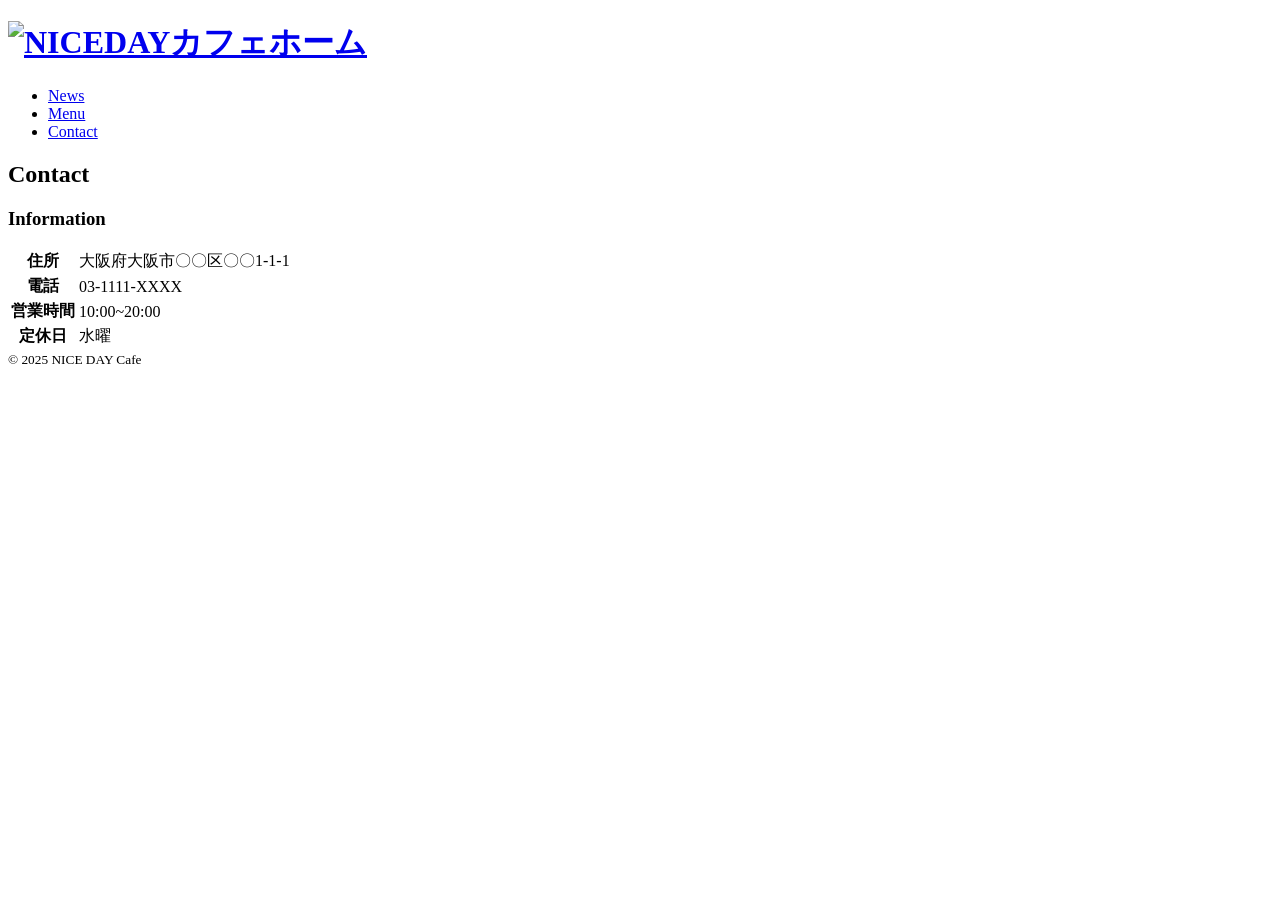
==== contact.html @ 055c8ca9 "Add files via upload" ====
<!DOCTYPE html>
<html lang="ja">

<head>
<meta charset="utf-8">
<title>NICE DAY Cafe - CONTACT</title>
</div>
<meta name="description" content="自慢のスイーツやブレンドコーヒーやヘルシーなオーガニックフードを提供するカフェ">
<meta name="viewport" content="width=device-width,initial-scale=1">
</head>

<!--リセットCSS-->
<link rel="stylesheet" href="https://unpkg.com/ress/dist/ress.min.css">

<!--Googleフォント-->
<link rel="preconnect" href="https://fonts.googleapis.com">
<link rel="preconnect" href="https://fonts.gstatic.com" crossorigin>
<link href="https://fonts.googleapis.com/css2?family=Philisophier&display=swap" rel=-"stylesheet">
<!--オリジナルCSS-->
<link rel="stylesheet" href="css/style.css">

</head>

<body>
<div class="sub-cover cover-contact">
<header class="page-header">
<h1 class="align-center">
<a href="index.html"><img class="logo" src="images/logo.png" alt="NICEDAYカフェホーム"></a>
</h1>
<nav>
<ul class="main-nav font-english">
	<li><a href="news.html">News</a></li>
	<li><a href="menu.html">Menu</a></li>
	<li><a href="contact.html">Contact</a></li>
</ul>
</nav>
</header>
<h2 class="page-title font-english">Contact</h2>
</div>




<footer class="page-footer">
<h3 class="heading-large font-english">Information</h3>
<table class="info">
<tr>
<th>住所</th>
<td>大阪府大阪市〇〇区〇〇1-1-1</td>
</tr>
<tr>
<th>電話</th>
<td>03-1111-XXXX</td>
</tr>
<tr>
<th>営業時間</th>
<td>10:00~20:00</td>
</tr>
<tr>
<th>定休日</th>
<td>水曜</td>
</tr>
</table>
<div class="copyright">
<small>&copy; 2025 NICE DAY Cafe</small>
</div>
</footer>


</body>
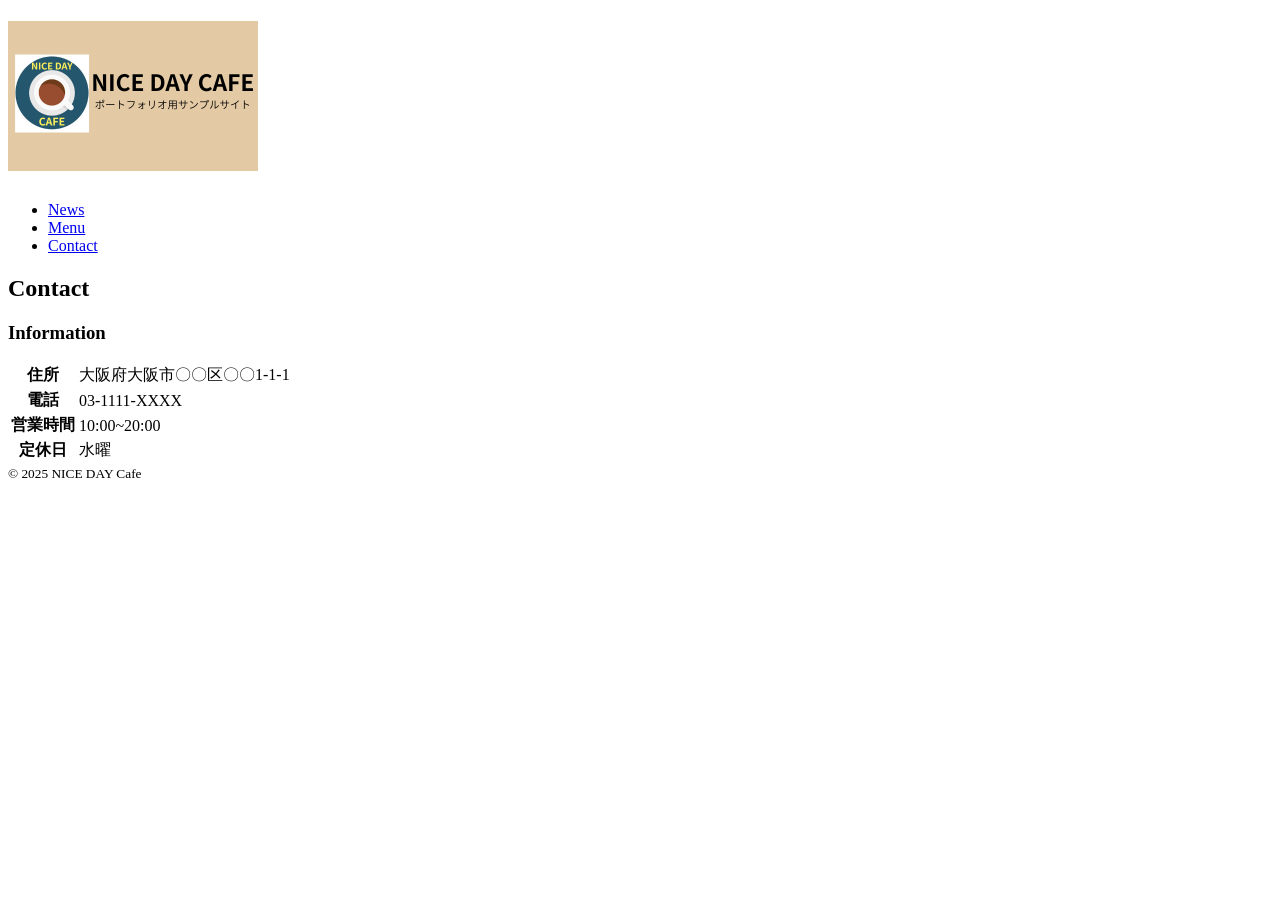
==== commit 142228e3: "Update contact.html Signed-off-by: SEI0501 <dere75843@gmail.com>" ====
--- a/contact.html
+++ b/contact.html
@@ -10,7 +10,7 @@
 </head>
 
 <!--リセットCSS-->
-<link rel="stylesheet" href="https://unpkg.com/ress/dist/ress.min.css">
+<link rel="stylesheet" href="/nicedaycafe/style.css">
 
 <!--Googleフォント-->
 <link rel="preconnect" href="https://fonts.googleapis.com">
@@ -25,6 +25,7 @@
 <div class="sub-cover cover-contact">
 <header class="page-header">
 <h1 class="align-center">
+<div class="background-image><img class="cover-contact-s.webp" alt="niceday cafe contact>
 <a href="index.html"><img class="logo" src="images/logo.png" alt="NICEDAYカフェホーム"></a>
 </h1>
 <nav>
@@ -37,6 +38,7 @@
 </header>
 <h2 class="page-title font-english">Contact</h2>
 </div>
+	</div>
 
 
 
@@ -67,4 +69,4 @@
 </footer>
 
 
-</body>+</body>
